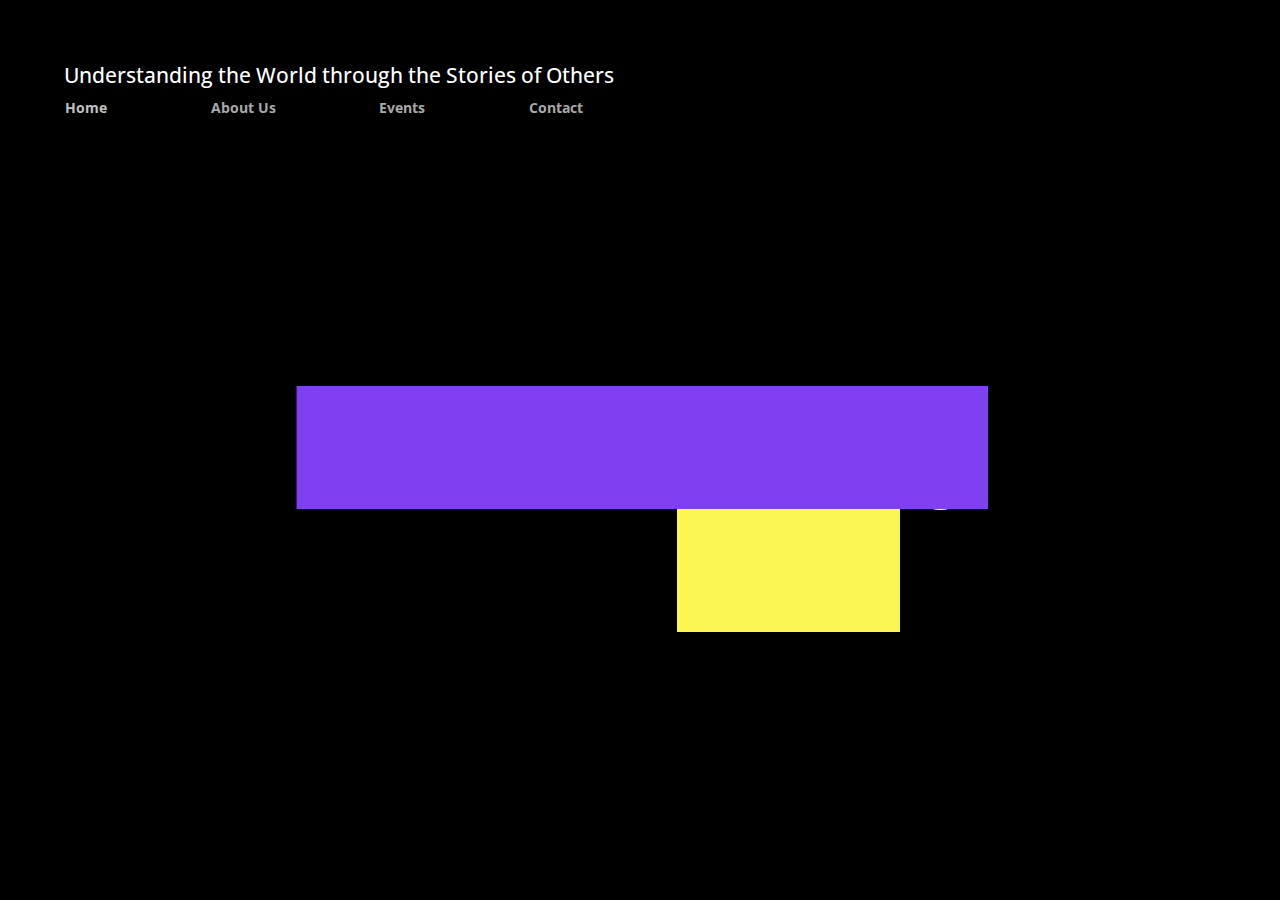
==== Project 1/index2.html @ 98172c8e "Add files via upload" ====
<!doctype html>
<html>
<head>
  <title>Documentary Club</title>
  <meta charset="UTF-8" />
  <meta http-equiv="X-UA-Compatible" content="IE=edge">
  <meta name="viewport" content="width=device-width, initial-scale=1">
  <link href='http://fonts.googleapis.com/css?family=Open+Sans' rel='stylesheet'  type='text/css'>

  <!-- links to Bootstrap style sheet -->
  <link href='https://maxcdn.bootstrapcdn.com/bootstrap/3.3.7/css/bootstrap.min.css' rel='stylesheet' type='text/css' />
  <link href='style.css' rel='stylesheet' type='text/css' />
  <link rel="stylesheet" type="text/css" href="normalize.css" />
  <link rel="stylesheet" type="text/css" href="revealer.css" />
</head>


<body>

	<main>
			<section class="content content--full flexy intro">
				
				<header class="codrops-header">

					<h1 class="codrops-header__title">Understanding the World through the Stories of Others</h1>
					<nav class="demos">
						<a class="demo demo--current" href="index.html">Home</a>
						<a class="demo" href="#">About Us</a>
						<a class="demo" href="#">Events</a>
						<a class="demo" href="#">Contact</a>
					</nav>

				</header>


				<h2 class="content__title content__title--center">
					<div id="rev-1" class="content__title__inner">Documentary</div><br/>
					<div id="rev-2" class="content__title__inner content__title__inner--offset-1">Club</div>
				</h2>

			</section>
		</main>

        <script src="anime.min.js"></script>
		<script src="main.js"></script>
		<script>
		(function() {
			// Fake loading.
			setTimeout(init, 100);

			function init() {
				document.body.classList.remove('loading');

				//************************ Example 1 - reveal on load ********************************
				
				var rev1 = new RevealFx(document.querySelector('#rev-1'), {
					revealSettings : {
						bgcolor: '#7f40f1',
						onCover: function(contentEl, revealerEl) {
							contentEl.style.opacity = 1;
						}
					}
				});
				rev1.reveal();

				var rev2 = new RevealFx(document.querySelector('#rev-2'), {
					revealSettings : {
						bgcolor: '#fcf652',
						delay: 250,
						onCover: function(contentEl, revealerEl) {
							contentEl.style.opacity = 1;
						}
					}
				});
				rev2.reveal();

				//************************ Example 2 - reveal on scroll ********************************
				
				var scrollElemToWatch_1 = document.getElementById('rev-3'),
					watcher_1 = scrollMonitor.create(scrollElemToWatch_1, -300),				
					rev3 = new RevealFx(scrollElemToWatch_1, {
						revealSettings : {
							bgcolor: '#fcf652',
							direction: 'rl',
							onCover: function(contentEl, revealerEl) {
								contentEl.style.opacity = 1;
							}
						}
					}),
					rev4 = new RevealFx(document.querySelector('#rev-4'), {
						revealSettings : {
							bgcolor: '#7f40f1',
							delay: 250,
							onCover: function(contentEl, revealerEl) {
								contentEl.style.opacity = 1;
							}
						}
					}),
					rev5 = new RevealFx(document.querySelector('#rev-5'), {
						revealSettings : {
							bgcolor: '#7f40f1',
							delay: 500,
							onCover: function(contentEl, revealerEl) {
								contentEl.style.opacity = 1;
							}
						}
					}),

					scrollElemToWatch_2 = document.getElementById('rev-6'),
					watcher_2 = scrollMonitor.create(scrollElemToWatch_2, -300),
					rev6 = new RevealFx(scrollElemToWatch_2, {
						revealSettings : {
							bgcolor: '#fcf652',
							onCover: function(contentEl, revealerEl) {
								contentEl.style.opacity = 1;
							}
						}
					}),
					rev7 = new RevealFx(document.querySelector('#rev-7'), {
						revealSettings : {
							bgcolor: '#7f40f1',
							direction: 'rl',
							delay: 250,
							onCover: function(contentEl, revealerEl) {
								contentEl.style.opacity = 1;
							}
						}
					}),
					rev8 = new RevealFx(document.querySelector('#rev-8'), {
						revealSettings : {
							bgcolor: '#7f40f1',
							direction: 'rl',
							delay: 500,
							onCover: function(contentEl, revealerEl) {
								contentEl.style.opacity = 1;
							}
						}
					}),

					scrollElemToWatch_3 = document.getElementById('rev-9'),
					watcher_3 = scrollMonitor.create(scrollElemToWatch_3, -300),
					rev9 = new RevealFx(scrollElemToWatch_3, {
						revealSettings : {
							bgcolor: '#fcf652',
							direction: 'rl',
							onCover: function(contentEl, revealerEl) {
								contentEl.style.opacity = 1;
							}
						}
					}),
					rev10 = new RevealFx(document.querySelector('#rev-10'), {
						revealSettings : {
							bgcolor: '#7f40f1',
							delay: 250,
							onCover: function(contentEl, revealerEl) {
								contentEl.style.opacity = 1;
							}
						}
					}),
					rev11 = new RevealFx(document.querySelector('#rev-11'), {
						revealSettings : {
							bgcolor: '#7f40f1',
							delay: 500,
							onCover: function(contentEl, revealerEl) {
								contentEl.style.opacity = 1;
							}
						}
					});

				watcher_1.enterViewport(function() {
					rev3.reveal();
					rev4.reveal();
					rev5.reveal();
					watcher_1.destroy();
				});
				watcher_2.enterViewport(function() {
					rev6.reveal();
					rev7.reveal();
					rev8.reveal();
					watcher_2.destroy();
				});
				watcher_3.enterViewport(function() {
					rev9.reveal();
					rev10.reveal();
					rev11.reveal();
					watcher_3.destroy();
				});

				//************************ Example 3 - api examples ********************************
				
				var rev12 = new RevealFx(document.querySelector('#rev-12')),
					trigger_1 = document.getElementById('rev-trigger-1'),
					trigger_2 = document.getElementById('rev-trigger-2'),
					trigger_3 = document.getElementById('rev-trigger-3'),
					trigger_4 = document.getElementById('rev-trigger-4'),
					trigger_5 = document.getElementById('rev-trigger-5');
				
				trigger_1.addEventListener('click', function() {
					rev12.reveal({
						bgcolor: '#c1c0b7',
						duration: 300,
						onStart: function(contentEl, revealerEl) { contentEl.style.opacity = 0; },
						onCover: function(contentEl, revealerEl) { contentEl.style.opacity = 1; }
					});
				});

				trigger_2.addEventListener('click', function() {
					rev12.reveal({
						bgcolor: '#c1c0b7',
						duration: 300,
						direction: 'rl',
						onStart: function(contentEl, revealerEl) { contentEl.style.opacity = 0; },
						onCover: function(contentEl, revealerEl) { contentEl.style.opacity = 1; }
					});
				});

				trigger_3.addEventListener('click', function() {
					rev12.reveal({
						bgcolor: '#c1c0b7',
						easing: 'easeOutExpo',
						direction: 'bt',
						onStart: function(contentEl, revealerEl) { 
							anime.remove(contentEl);
							contentEl.style.opacity = 0; 
						},
						onCover: function(contentEl, revealerEl) { 
							anime({
								targets: contentEl,
								duration: 800,
								delay: 80,
								easing: 'easeOutExpo',
								translateY: [40,0],
								opacity: [0,1]
							});
						}
					});
				});

				trigger_4.addEventListener('click', function() {
					rev12.reveal({
						bgcolor: '#c1c0b7',
						duration: 300,
						direction: 'tb',
						onStart: function(contentEl, revealerEl) { 
							anime.remove(contentEl);
							contentEl.style.opacity = 0; 
						},
						onCover: function(contentEl, revealerEl) { 
							anime({
								targets: contentEl,
								duration: 500,
								delay: 50,
								easing: 'easeOutBounce',
								translateY: [-40,0],
								opacity: {
									value: [0,1],
									duration: 300,
									easing: 'linear'
								}
							});
						}
					});
				});

				trigger_5.addEventListener('click', function() {
					rev12.reveal({
						bgcolor: '#7f40f1',
						duration: 400,
						easing: 'easeInOutQuad',
						onStart: function(contentEl, revealerEl) { 
							anime.remove(contentEl);
							contentEl.style.opacity = 0; 
						},
						onCover: function(contentEl, revealerEl) { 
							contentEl.style.opacity = 1; 
							anime({
								targets: contentEl,
								duration: 800,
								delay: 80,
								easing: 'easeOutExpo',
								scale: [0.5,1],
								opacity: [0,1]
							});
						}
					});
				});
			}
		})();
		</script>
</body>
</html>
---- Project 1/style.css ----
html, body {
	width: 100%;
	overflow-x: hidden;
}

body {
	font-family: 'Open Sans', sans-serif;
	color: white;
	background: black;
	-webkit-font-smoothing: antialiased;
	-moz-osx-font-smoothing: grayscale;
}

.codrops-header {
	position: relative;
	display: flex;
	flex-direction: row;
	flex-wrap: wrap;
	align-items: center;
	width: 100%;
	padding: 5vw;
	pointer-events: none;
}

.codrops-header__title {
	font-size: 1.5em;
	margin: 0;
}

.demos {
	flex: none;
	width: 100%;
	padding: 0.75em 0 0 0;
}

.demo {
	font-weight: bold;
	margin: 0 7em 0.5em 0.1em;
	pointer-events: visible;
	color: #A9A9A9;
}

.demo--current {
	color: #C0C0C0;
}

.content__title {
    font-weight: bold;
	font-size: 8.0vw;
	line-height: 1.2;
	padding: 0 5vw;
}

.content__title--center {
	margin: auto;
}

.content__title__inner {

	flex: none;
	display: inline-block;
	white-space: nowrap;
	position: relative;
}

.content__title__inner--offset-1 {
	line-height: -0.25;
	left: 30.0vw;
}

.content--full {
	height: 100vh;
	min-height: 600px;
}

.flexy {
	display: flex;
	flex-wrap: wrap;
	flex-direction: column;
	align-items: center;
}

.content {
	position: relative;
	min-height: 300px;
}

.content.intro {
	height: 93vh;
}
---- Project 1/revealer.css ----
.block-revealer__element {
	position: absolute;
	top: 0;
	left: 0;
	width: 100%;
	height: 100%;
	background: #000;
	pointer-events: none;
	opacity: 0;
}
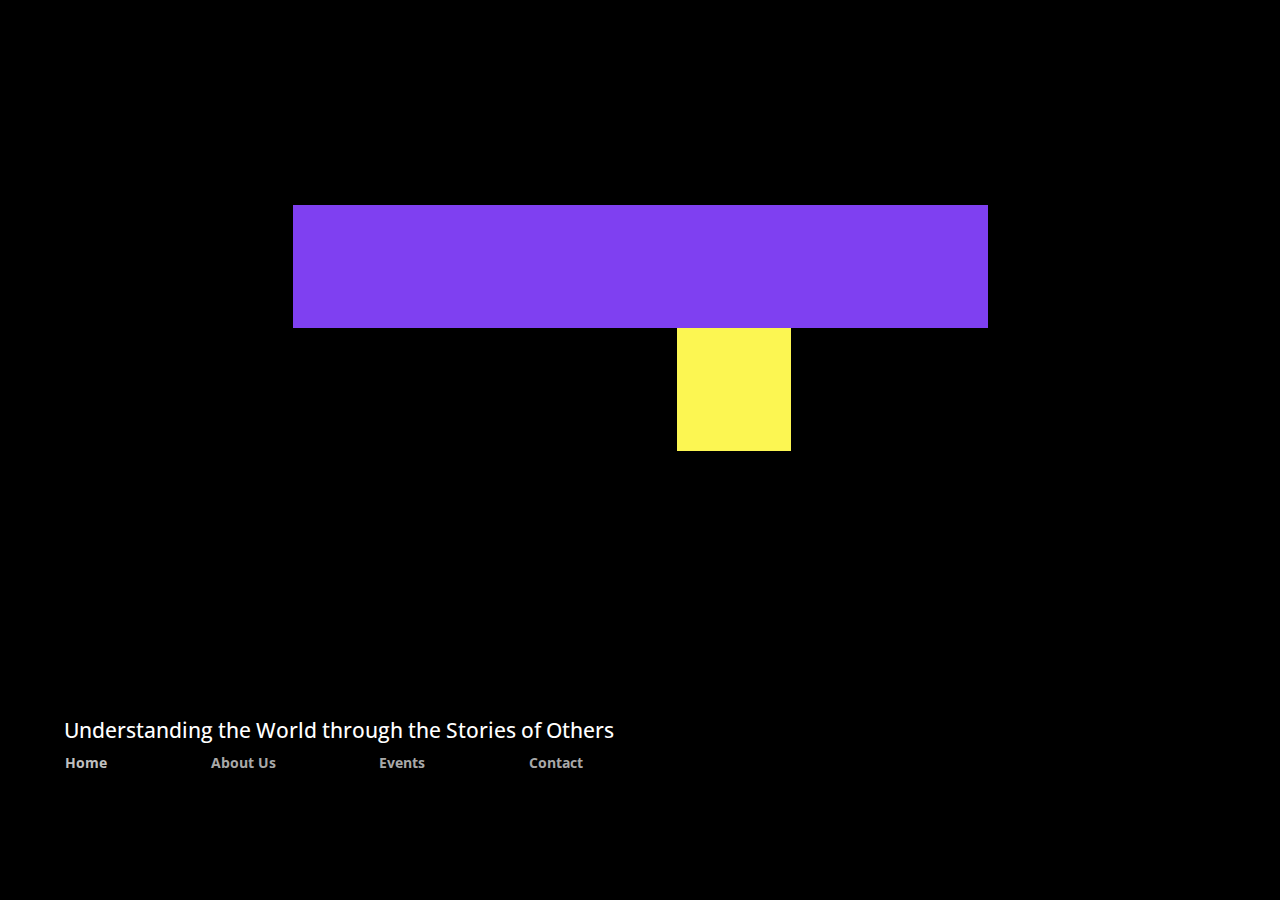
==== commit 10a901f0: "Update index2.html" ====
--- a/Project 1/index2.html
+++ b/Project 1/index2.html
@@ -20,6 +20,13 @@
 	<main>
 			<section class="content content--full flexy intro">
 				
+				
+
+
+				<h2 class="content__title content__title--center">
+					<div id="rev-1" class="content__title__inner">Documentary</div><br/>
+					<div id="rev-2" class="content__title__inner content__title__inner--offset-1">Club</div>
+				</h2>
 				<header class="codrops-header">
 
 					<h1 class="codrops-header__title">Understanding the World through the Stories of Others</h1>
@@ -32,12 +39,6 @@
 
 				</header>
 
-
-				<h2 class="content__title content__title--center">
-					<div id="rev-1" class="content__title__inner">Documentary</div><br/>
-					<div id="rev-2" class="content__title__inner content__title__inner--offset-1">Club</div>
-				</h2>
-
 			</section>
 		</main>
 
@@ -46,7 +47,7 @@
 		<script>
 		(function() {
 			// Fake loading.
-			setTimeout(init, 100);
+			setTimeout(init, 200);
 
 			function init() {
 				document.body.classList.remove('loading');
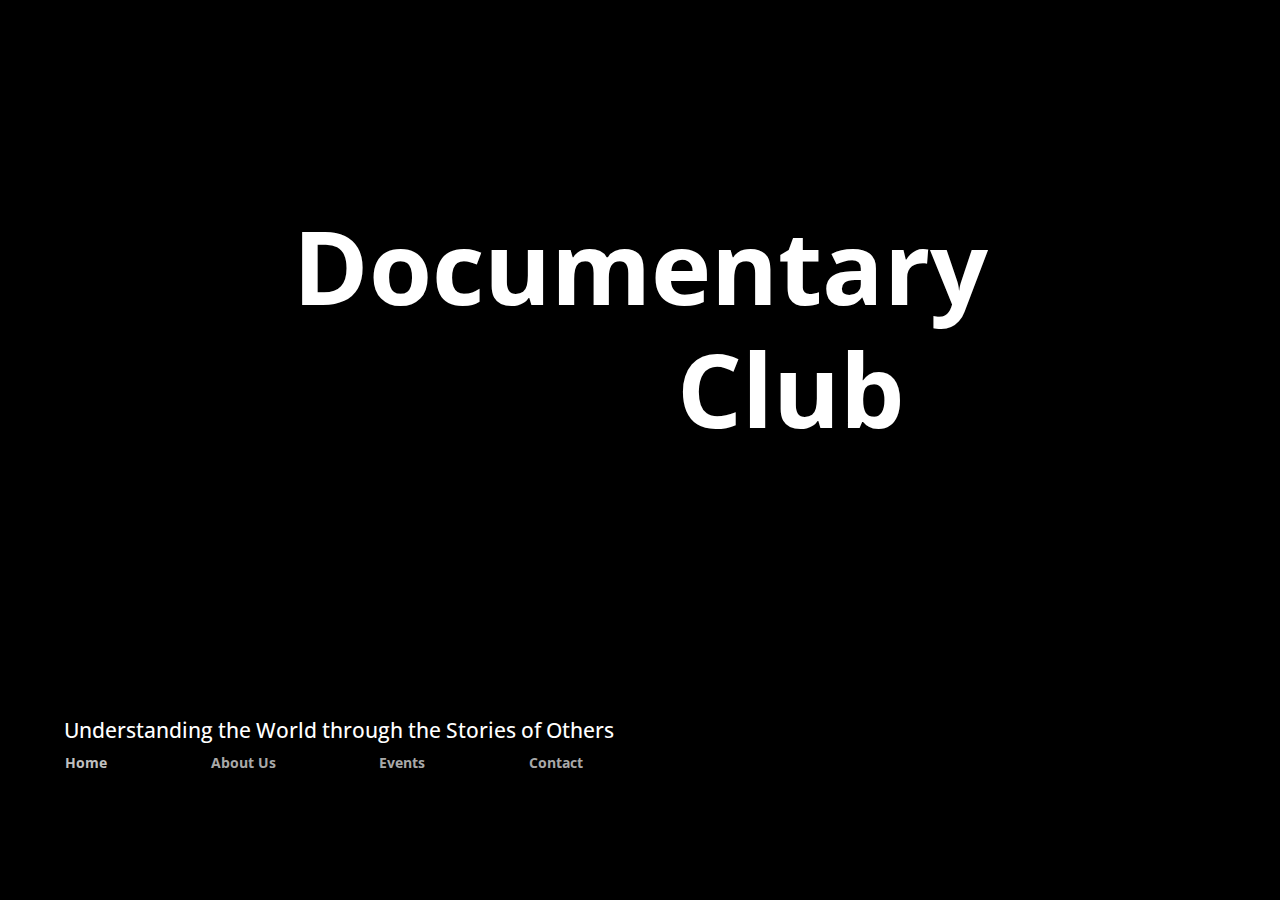
==== commit c9c99411: "Update index2.html" ====
--- a/Project 1/index2.html
+++ b/Project 1/index2.html
@@ -1,25 +1,25 @@
 <!doctype html>
-<html>
-<head>
-  <title>Documentary Club</title>
-  <meta charset="UTF-8" />
-  <meta http-equiv="X-UA-Compatible" content="IE=edge">
-  <meta name="viewport" content="width=device-width, initial-scale=1">
-  <link href='http://fonts.googleapis.com/css?family=Open+Sans' rel='stylesheet'  type='text/css'>
+<html lang="en" class="no-js">
+	<head>
+  		<title>Documentary Club</title>
+  		<meta charset="UTF-8" />
+  		<meta http-equiv="X-UA-Compatible" content="IE=edge">
+  		<meta name="viewport" content="width=device-width, initial-scale=1">
+  		<link href='http://fonts.googleapis.com/css?family=Open+Sans' rel='stylesheet'  type='text/css'>
 
-  <!-- links to Bootstrap style sheet -->
-  <link href='https://maxcdn.bootstrapcdn.com/bootstrap/3.3.7/css/bootstrap.min.css' rel='stylesheet' type='text/css' />
-  <link href='style.css' rel='stylesheet' type='text/css' />
-  <link rel="stylesheet" type="text/css" href="normalize.css" />
-  <link rel="stylesheet" type="text/css" href="revealer.css" />
-</head>
+  		<!-- links to Bootstrap style sheet -->
+  		<link href='https://maxcdn.bootstrapcdn.com/bootstrap/3.3.7/css/bootstrap.min.css' rel='stylesheet' type='text/css' />
+  		<link href='style.css' rel='stylesheet' type='text/css' />
+  		<link rel="stylesheet" type="text/css" href="normalize.css" />
+  		<link rel="stylesheet" type="text/css" href="revealer.css" />
+  		<script>document.documentElement.className = 'js';</script>
+	</head>
 
 
-<body>
-
-	<main>
-			<section class="content content--full flexy intro">
-				
+	<body class="demo-overview loading">	
+	
+		<main>
+			<section class="content content--full flexy intro">	
 				
 
 
@@ -47,7 +47,7 @@
 		<script>
 		(function() {
 			// Fake loading.
-			setTimeout(init, 200);
+			setTimeout(init, 1000);
 
 			function init() {
 				document.body.classList.remove('loading');
@@ -56,7 +56,7 @@
 				
 				var rev1 = new RevealFx(document.querySelector('#rev-1'), {
 					revealSettings : {
-						bgcolor: '#7f40f1',
+						bgcolor: 'rgba(192,192,192, 0.9)',
 						onCover: function(contentEl, revealerEl) {
 							contentEl.style.opacity = 1;
 						}
@@ -66,227 +66,16 @@
 
 				var rev2 = new RevealFx(document.querySelector('#rev-2'), {
 					revealSettings : {
-						bgcolor: '#fcf652',
-						delay: 250,
+						bgcolor: 'rgba(178,7,7, 1)',
+						delay: 300,
 						onCover: function(contentEl, revealerEl) {
-							contentEl.style.opacity = 1;
+							contentEl.style.opacity = 0.3;
 						}
 					}
 				});
 				rev2.reveal();
-
-				//************************ Example 2 - reveal on scroll ********************************
-				
-				var scrollElemToWatch_1 = document.getElementById('rev-3'),
-					watcher_1 = scrollMonitor.create(scrollElemToWatch_1, -300),				
-					rev3 = new RevealFx(scrollElemToWatch_1, {
-						revealSettings : {
-							bgcolor: '#fcf652',
-							direction: 'rl',
-							onCover: function(contentEl, revealerEl) {
-								contentEl.style.opacity = 1;
-							}
-						}
-					}),
-					rev4 = new RevealFx(document.querySelector('#rev-4'), {
-						revealSettings : {
-							bgcolor: '#7f40f1',
-							delay: 250,
-							onCover: function(contentEl, revealerEl) {
-								contentEl.style.opacity = 1;
-							}
-						}
-					}),
-					rev5 = new RevealFx(document.querySelector('#rev-5'), {
-						revealSettings : {
-							bgcolor: '#7f40f1',
-							delay: 500,
-							onCover: function(contentEl, revealerEl) {
-								contentEl.style.opacity = 1;
-							}
-						}
-					}),
-
-					scrollElemToWatch_2 = document.getElementById('rev-6'),
-					watcher_2 = scrollMonitor.create(scrollElemToWatch_2, -300),
-					rev6 = new RevealFx(scrollElemToWatch_2, {
-						revealSettings : {
-							bgcolor: '#fcf652',
-							onCover: function(contentEl, revealerEl) {
-								contentEl.style.opacity = 1;
-							}
-						}
-					}),
-					rev7 = new RevealFx(document.querySelector('#rev-7'), {
-						revealSettings : {
-							bgcolor: '#7f40f1',
-							direction: 'rl',
-							delay: 250,
-							onCover: function(contentEl, revealerEl) {
-								contentEl.style.opacity = 1;
-							}
-						}
-					}),
-					rev8 = new RevealFx(document.querySelector('#rev-8'), {
-						revealSettings : {
-							bgcolor: '#7f40f1',
-							direction: 'rl',
-							delay: 500,
-							onCover: function(contentEl, revealerEl) {
-								contentEl.style.opacity = 1;
-							}
-						}
-					}),
-
-					scrollElemToWatch_3 = document.getElementById('rev-9'),
-					watcher_3 = scrollMonitor.create(scrollElemToWatch_3, -300),
-					rev9 = new RevealFx(scrollElemToWatch_3, {
-						revealSettings : {
-							bgcolor: '#fcf652',
-							direction: 'rl',
-							onCover: function(contentEl, revealerEl) {
-								contentEl.style.opacity = 1;
-							}
-						}
-					}),
-					rev10 = new RevealFx(document.querySelector('#rev-10'), {
-						revealSettings : {
-							bgcolor: '#7f40f1',
-							delay: 250,
-							onCover: function(contentEl, revealerEl) {
-								contentEl.style.opacity = 1;
-							}
-						}
-					}),
-					rev11 = new RevealFx(document.querySelector('#rev-11'), {
-						revealSettings : {
-							bgcolor: '#7f40f1',
-							delay: 500,
-							onCover: function(contentEl, revealerEl) {
-								contentEl.style.opacity = 1;
-							}
-						}
-					});
-
-				watcher_1.enterViewport(function() {
-					rev3.reveal();
-					rev4.reveal();
-					rev5.reveal();
-					watcher_1.destroy();
-				});
-				watcher_2.enterViewport(function() {
-					rev6.reveal();
-					rev7.reveal();
-					rev8.reveal();
-					watcher_2.destroy();
-				});
-				watcher_3.enterViewport(function() {
-					rev9.reveal();
-					rev10.reveal();
-					rev11.reveal();
-					watcher_3.destroy();
-				});
-
-				//************************ Example 3 - api examples ********************************
-				
-				var rev12 = new RevealFx(document.querySelector('#rev-12')),
-					trigger_1 = document.getElementById('rev-trigger-1'),
-					trigger_2 = document.getElementById('rev-trigger-2'),
-					trigger_3 = document.getElementById('rev-trigger-3'),
-					trigger_4 = document.getElementById('rev-trigger-4'),
-					trigger_5 = document.getElementById('rev-trigger-5');
-				
-				trigger_1.addEventListener('click', function() {
-					rev12.reveal({
-						bgcolor: '#c1c0b7',
-						duration: 300,
-						onStart: function(contentEl, revealerEl) { contentEl.style.opacity = 0; },
-						onCover: function(contentEl, revealerEl) { contentEl.style.opacity = 1; }
-					});
-				});
-
-				trigger_2.addEventListener('click', function() {
-					rev12.reveal({
-						bgcolor: '#c1c0b7',
-						duration: 300,
-						direction: 'rl',
-						onStart: function(contentEl, revealerEl) { contentEl.style.opacity = 0; },
-						onCover: function(contentEl, revealerEl) { contentEl.style.opacity = 1; }
-					});
-				});
-
-				trigger_3.addEventListener('click', function() {
-					rev12.reveal({
-						bgcolor: '#c1c0b7',
-						easing: 'easeOutExpo',
-						direction: 'bt',
-						onStart: function(contentEl, revealerEl) { 
-							anime.remove(contentEl);
-							contentEl.style.opacity = 0; 
-						},
-						onCover: function(contentEl, revealerEl) { 
-							anime({
-								targets: contentEl,
-								duration: 800,
-								delay: 80,
-								easing: 'easeOutExpo',
-								translateY: [40,0],
-								opacity: [0,1]
-							});
-						}
-					});
-				});
-
-				trigger_4.addEventListener('click', function() {
-					rev12.reveal({
-						bgcolor: '#c1c0b7',
-						duration: 300,
-						direction: 'tb',
-						onStart: function(contentEl, revealerEl) { 
-							anime.remove(contentEl);
-							contentEl.style.opacity = 0; 
-						},
-						onCover: function(contentEl, revealerEl) { 
-							anime({
-								targets: contentEl,
-								duration: 500,
-								delay: 50,
-								easing: 'easeOutBounce',
-								translateY: [-40,0],
-								opacity: {
-									value: [0,1],
-									duration: 300,
-									easing: 'linear'
-								}
-							});
-						}
-					});
-				});
-
-				trigger_5.addEventListener('click', function() {
-					rev12.reveal({
-						bgcolor: '#7f40f1',
-						duration: 400,
-						easing: 'easeInOutQuad',
-						onStart: function(contentEl, revealerEl) { 
-							anime.remove(contentEl);
-							contentEl.style.opacity = 0; 
-						},
-						onCover: function(contentEl, revealerEl) { 
-							contentEl.style.opacity = 1; 
-							anime({
-								targets: contentEl,
-								duration: 800,
-								delay: 80,
-								easing: 'easeOutExpo',
-								scale: [0.5,1],
-								opacity: [0,1]
-							});
-						}
-					});
-				});
 			}
 		})();
 		</script>
-</body>
+	</body>
 </html>
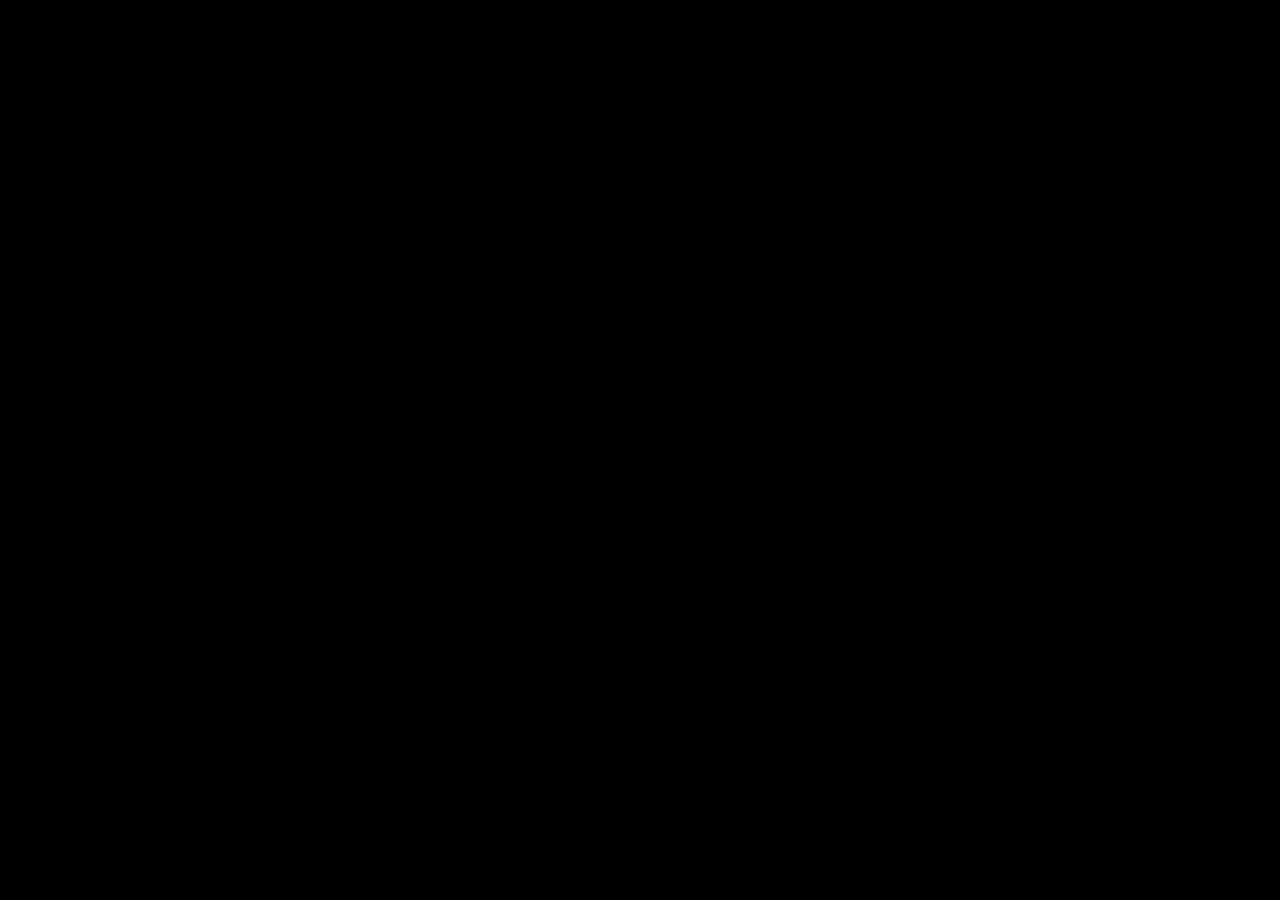
==== commit 4dcdf51d: "Update index2.html" ====
--- a/Project 1/index2.html
+++ b/Project 1/index2.html
@@ -1,4 +1,4 @@
-<!doctype html>
+<!DOCTYPE html>
 <html lang="en" class="no-js">
 	<head>
   		<title>Documentary Club</title>
--- a/Project 1/style.css
+++ b/Project 1/style.css
@@ -65,7 +65,7 @@
 
 .content__title__inner--offset-1 {
 	line-height: -0.25;
-	left: 30.0vw;
+	left: 36.0vw;
 }
 
 .content--full {
@@ -89,3 +89,43 @@
 	height: 93vh;
 }
 
+*,
+*::after,
+*::before {
+	box-sizing: border-box;
+}
+
+
+/* Page Loader */
+.js .loading::before {
+	content: '';
+	position: fixed;
+	z-index: 100;
+	top: 0;
+	left: 0;
+	display: flex;
+	width: 100%;
+	height: 100%;
+	text-align: center;
+	background: black;
+}
+
+.js .loading::after {
+	content: url("movieReel.png");
+	position: fixed;
+	z-index: 10000;
+	top: 50%;
+	left: 50%;
+	width: 50px;
+	height: 50px;
+	margin: -25px 0 0 -25px;
+	pointer-events: none;
+	background: #000;
+	animation: loaderAnim 0.8s ease-out infinite alternate forwards;
+}
+
+@keyframes loaderAnim {
+	to {
+		transform: translate3d(0,-100px,0);
+	}
+}
